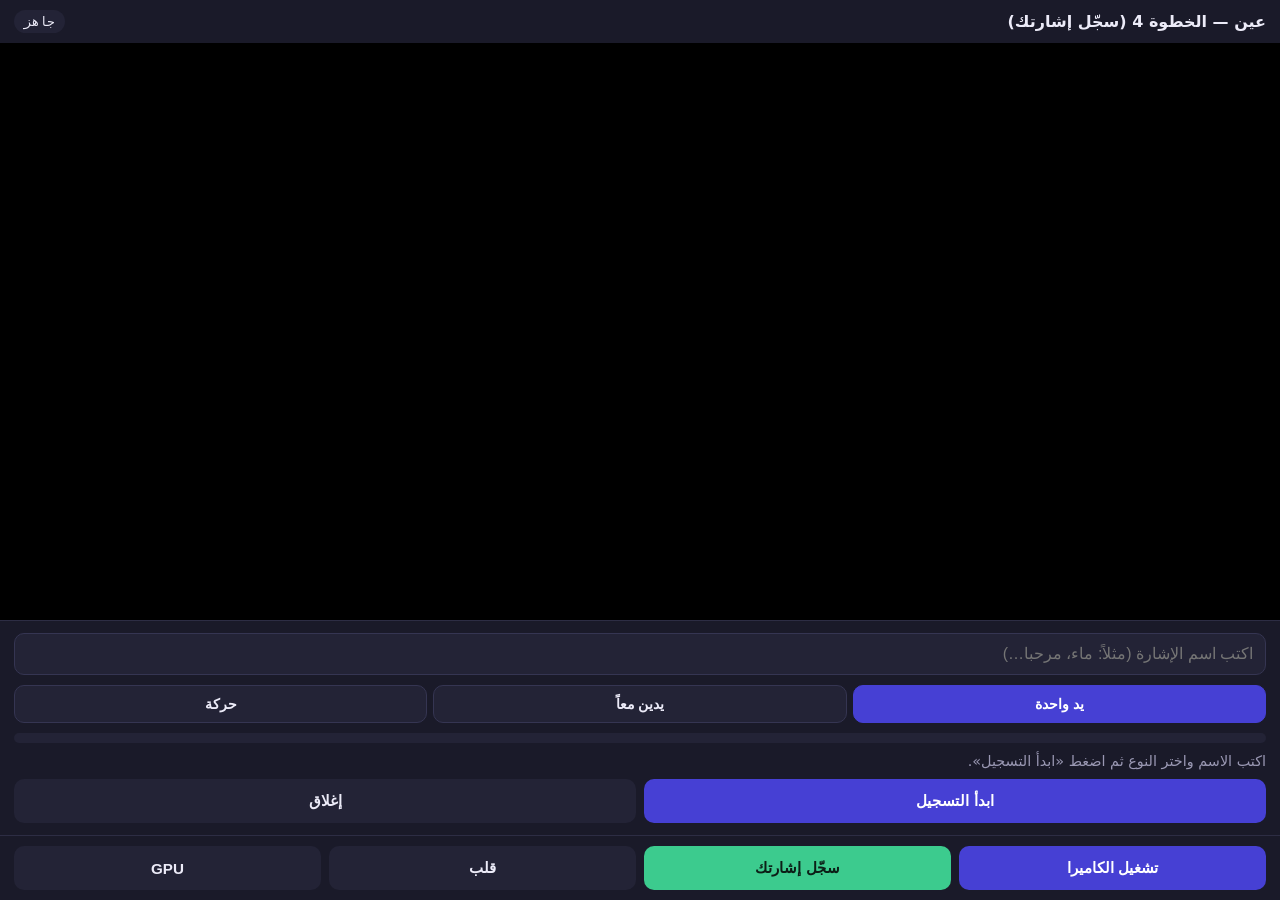
==== vision-preview.html @ af197f64 "feat(vision): port clean Ain-06 web vision engine (steps 1-4), 2H starter signs, and workspace skill" ====
<!doctype html>
<html lang="ar" dir="rtl">
<head>
  <meta charset="utf-8" />
  <meta name="viewport" content="width=device-width, initial-scale=1, viewport-fit=cover" />
  <title>عين — معاينة المحرك الجديد (الخطوة 4)</title>
  <style>
    :root { --bg:#101019; --surface:#1a1a29; --surface2:#232336; --ink:#ecebf8; --muted:#9a98b3; --accent:#4640d4; --ok:#3ccb8e; --bad:#ff7b60; }
    * { box-sizing:border-box; }
    body { margin:0; background:var(--bg); color:var(--ink); font-family:system-ui,-apple-system,'Segoe UI',sans-serif; display:flex; flex-direction:column; min-height:100dvh; }
    header { padding:10px 14px; display:flex; justify-content:space-between; align-items:center; background:var(--surface); gap:8px; }
    header h1 { margin:0; font-size:1rem; }
    .pill { background:var(--surface2); padding:4px 10px; border-radius:99px; font-size:.8rem; font-family:monospace; direction:ltr; }
    .stage { position:relative; flex:1; min-height:300px; background:#000; overflow:hidden; display:flex; align-items:center; justify-content:center; }
    video, canvas { position:absolute; inset:0; width:100%; height:100%; object-fit:contain; }
    .result-banner { position:absolute; bottom:16px; left:50%; transform:translateX(-50%); background:rgba(20,20,36,.88); border:2px solid var(--ok); padding:8px 20px; border-radius:16px; text-align:center; min-width:190px; pointer-events:none; }
    .result-word { font-size:1.7rem; font-weight:800; color:#fff; }
    .result-conf { font-size:.82rem; color:var(--ok); font-family:monospace; direction:ltr; }
    .no-hand-banner { position:absolute; bottom:16px; left:50%; transform:translateX(-50%); background:rgba(20,20,36,.88); border:1px solid #f0b429; color:#ffe6a7; padding:8px 16px; border-radius:14px; text-align:center; font-size:.95rem; font-weight:600; max-width:90%; pointer-events:none; }
    .countdown { position:absolute; font-size:5rem; font-weight:900; color:#fff; text-shadow:0 4px 20px rgba(0,0,0,.8); pointer-events:none; }
    .train-panel { background:var(--surface); border-top:1px solid #2d2d44; padding:12px 14px; display:flex; flex-direction:column; gap:10px; }
    .row { display:flex; gap:8px; align-items:center; }
    input[type="text"] { flex:1; min-height:42px; border-radius:10px; border:1px solid #353552; background:var(--surface2); color:var(--ink); padding:0 12px; font-size:1rem; }
    .seg { display:flex; gap:6px; }
    .seg button { flex:1; min-height:38px; font-size:.9rem; background:var(--surface2); color:var(--ink); border:1px solid #353552; }
    .seg button[aria-pressed="true"] { background:var(--accent); border-color:var(--accent); color:#fff; }
    .meter { height:10px; background:var(--surface2); border-radius:99px; overflow:hidden; }
    .meter > i { display:block; height:100%; width:0%; background:var(--ok); transition:width 60ms linear; }
    .hint { font-size:.9rem; color:var(--muted); margin:0; }
    footer { padding:10px 14px; display:flex; gap:8px; background:var(--surface); border-top:1px solid #2d2d44; }
    button { flex:1; min-height:44px; border:0; border-radius:10px; font-size:.95rem; font-weight:700; cursor:pointer; }
    .primary { background:var(--accent); color:#fff; }
    .ok { background:var(--ok); color:#0c1f17; }
    .ghost { background:var(--surface2); color:var(--ink); }
  </style>
</head>
<body>
  <header>
    <h1>عين — الخطوة 4 (سجّل إشارتك)</h1>
    <span class="pill" id="stats">جاهز</span>
  </header>
  <div class="stage">
    <video id="vid" playsinline muted></video>
    <canvas id="ov"></canvas>
    <div class="countdown" id="cdEl" hidden></div>
    <div class="result-banner" id="banner" hidden>
      <div class="result-word" id="wordEl">—</div>
      <div class="result-conf" id="confEl"></div>
    </div>
    <div class="no-hand-banner" id="noHandEl" hidden>لم يتم العثور على يد — أظهر يدك بوضوح أمام الكاميرا في إضاءة جيدة</div>
  </div>
  <section class="train-panel" id="trainPanel" hidden>
    <div class="row">
      <input type="text" id="signWord" placeholder="اكتب اسم الإشارة (مثلاً: ماء، مرحبا…)" />
    </div>
    <div class="seg" id="modeSeg">
      <button type="button" data-mode="one" aria-pressed="true">يد واحدة</button>
      <button type="button" data-mode="two" aria-pressed="false">يدين معاً</button>
      <button type="button" data-mode="motion" aria-pressed="false">حركة</button>
    </div>
    <div class="meter"><i id="progBar"></i></div>
    <p class="hint" id="trainHint">اكتب الاسم واختر النوع ثم اضغط «ابدأ التسجيل».</p>
    <div class="row">
      <button class="primary" id="recStartBtn">ابدأ التسجيل</button>
      <button class="ok" id="saveSignBtn" hidden>حفظ في الجهاز ✓</button>
      <button class="ghost" id="closeTrainBtn">إغلاق</button>
    </div>
  </section>
  <footer>
    <button class="primary" id="startBtn">تشغيل الكاميرا</button>
    <button class="ok" id="openTrainBtn">سجّل إشارتك</button>
    <button class="ghost" id="flipBtn">قلب</button>
    <button class="ghost" id="modeBtn">GPU</button>
  </footer>
  <script type="module">
    import { VisionCapture } from './js/vision/capture.js';
    import { VisionSmoother } from './js/vision/smooth.js';
    import { StaticClassifier, extractFeatures, fingerStates3 } from './js/vision/classify.js';
    import { SignTrainer } from './js/vision/train.js';
    import { Store } from './js/store.js';

    const stats = document.getElementById('stats');
    const startBtn = document.getElementById('startBtn');
    const flipBtn = document.getElementById('flipBtn');
    const modeBtn = document.getElementById('modeBtn');
    const openTrainBtn = document.getElementById('openTrainBtn');
    const trainPanel = document.getElementById('trainPanel');
    const signWord = document.getElementById('signWord');
    const modeSeg = document.getElementById('modeSeg');
    const progBar = document.getElementById('progBar');
    const trainHint = document.getElementById('trainHint');
    const recStartBtn = document.getElementById('recStartBtn');
    const saveSignBtn = document.getElementById('saveSignBtn');
    const closeTrainBtn = document.getElementById('closeTrainBtn');
    const cdEl = document.getElementById('cdEl');
    const banner = document.getElementById('banner');
    const wordEl = document.getElementById('wordEl');
    const confEl = document.getElementById('confEl');
    const noHandEl = document.getElementById('noHandEl');

    const smoother = new VisionSmoother(1.2, 8.0);
    const clf = new StaticClassifier({ k: 5, voteWindow: 5, confThreshold: 0.7 });
    const trainer = new SignTrainer();
    const store = new Store();

    let starterSigns = [];
    let userSigns = [];
    let recMode = 'one';
    let draftSign = null; // شاشة «جرّب الآن» قبل/بعد الحفظ

    function reloadClassifier(extra = null) {
      const all = [...starterSigns, ...userSigns, ...(extra ? [extra] : [])];
      clf.loadSigns(all);
    }

    (async () => {
      await store.open();
      try {
        const d = await fetch('./data/starter.json').then((r) => r.json());
        starterSigns = Array.isArray(d) ? d : (d.signs || []);
      } catch (_) {}
      userSigns = await store.allSigns();
      reloadClassifier();
    })();

    modeSeg.addEventListener('click', (e) => {
      const b = e.target.closest('button[data-mode]');
      if (!b) return;
      recMode = b.dataset.mode;
      modeSeg.querySelectorAll('button').forEach((x) => x.setAttribute('aria-pressed', String(x === b)));
    });

    const sleep = (ms) => new Promise((r) => setTimeout(r, ms));

    const cap = new VisionCapture(document.getElementById('vid'), document.getElementById('ov'), {
      fit: 'contain',
      transformHands: (hands, t) => smoother.smooth(hands, t),
      onStatus: (s) => { stats.textContent = s; },
      onFrame: (f) => {
        const labels = f.hands.map((h) => {
          if (!h.hand) return '?';
          return f.mirrored ? (h.hand === 'Left' ? 'R' : 'L') : (h.hand === 'Left' ? 'L' : 'R');
        }).join('+') || '-';
        stats.textContent = `${f.backend} · ${f.fps}fps · ${f.detectMs}ms · ${f.hands.length}H(${labels})`;
        modeBtn.textContent = f.backend || 'GPU';

        if (trainer.active) {
          noHandEl.hidden = true;
          const st = trainer.pushFrame(f);
          progBar.style.width = `${Math.round(st.progress * 100)}%`;
          trainHint.textContent = `${st.hint} (${st.count}/${st.target})`;
          if (st.done) {
            draftSign = trainer.buildSign(signWord.value);
            recStartBtn.disabled = false;
            if (draftSign) {
              reloadClassifier(draftSign);
              saveSignBtn.hidden = false;
              trainHint.textContent = `جرّب الآن! أرِ الكاميرا «${draftSign.word}» لترى الثقة الفورية، ثم اضغط «حفظ في الجهاز».`;
            } else {
              trainHint.textContent = 'عيّنات قليلة جداً — تأكد من ظهور اليد وأعد المحاولة.';
            }
          }
          return;
        }

        const pred = clf.predict(f.hands, f.aspect);
        const bits = f.hands[0] ? fingerStates3(extractFeatures(f.hands[0].lm, f.aspect)).join('') : '';
        if (!f.hands.length) {
          banner.hidden = true;
          noHandEl.hidden = false;
          noHandEl.textContent = (f.backend === 'GPU' && cap.isMobile && !cap._everSawHandOnGpu && !cap._manualBackend)
            ? 'جاري فحص اليد على GPU… لو لم تظهر سيتم التحويل تلقائياً إلى CPU'
            : 'لم يتم العثور على يد — أظهر يدك بوضوح أمام الكاميرا في إضاءة جيدة';
        } else if (pred.word) {
          noHandEl.hidden = true;
          banner.hidden = false;
          wordEl.textContent = pred.word;
          confEl.textContent = `${Math.round(pred.conf * 100)}% · ${bits}`;
        } else {
          noHandEl.hidden = true;
          banner.hidden = false;
          wordEl.textContent = 'غير معروف';
          confEl.textContent = bits;
        }
      },
    });

    startBtn.onclick = async () => {
      if (cap.running) { cap.stop(); smoother.reset(); clf.reset(); banner.hidden = true; noHandEl.hidden = true; startBtn.textContent = 'تشغيل الكاميرا'; stats.textContent = 'متوقف'; return; }
      startBtn.disabled = true;
      try { await cap.start(); startBtn.textContent = 'إيقاف'; }
      catch (e) { stats.textContent = 'خطأ: ' + (e.message || e); }
      finally { startBtn.disabled = false; }
    };
    flipBtn.onclick = () => { if (cap.running) { smoother.reset(); clf.reset(); cap.flip(); } };
    modeBtn.onclick = async () => {
      const next = (cap.backend || cap.preferredBackend) === 'GPU' ? 'CPU' : 'GPU';
      modeBtn.disabled = true;
      try { smoother.reset(); clf.reset(); await cap.setBackend(next); modeBtn.textContent = cap.backend || next; }
      finally { modeBtn.disabled = false; }
    };

    openTrainBtn.onclick = async () => {
      trainPanel.hidden = !trainPanel.hidden;
      if (!trainPanel.hidden && !cap.running) {
        try { await cap.start(); startBtn.textContent = 'إيقاف'; } catch (_) {}
      }
    };
    closeTrainBtn.onclick = () => {
      trainer.reset();
      draftSign = null;
      saveSignBtn.hidden = true;
      progBar.style.width = '0%';
      reloadClassifier();
      trainPanel.hidden = true;
    };

    recStartBtn.onclick = async () => {
      const w = signWord.value.trim();
      if (!w) { signWord.focus(); trainHint.textContent = 'اكتب اسم الإشارة أولاً.'; return; }
      if (!cap.running) await cap.start();
      draftSign = null;
      saveSignBtn.hidden = true;
      recStartBtn.disabled = true;
      progBar.style.width = '0%';
      for (const n of [3, 2, 1]) {
        cdEl.hidden = false;
        cdEl.textContent = String(n);
        trainHint.textContent = `استعد… ${n}`;
        await sleep(700);
      }
      cdEl.hidden = true;
      trainer.start(recMode);
    };

    saveSignBtn.onclick = async () => {
      if (!draftSign) return;
      await store.putSign(draftSign);
      userSigns = await store.allSigns();
      const savedWord = draftSign.word;
      draftSign = null;
      reloadClassifier();
      saveSignBtn.hidden = true;
      progBar.style.width = '0%';
      trainHint.textContent = `تم حفظ «${savedWord}» في الجهاز ✓ — جرّبها الآن مباشرة!`;
    };
  </script>
</body>
</html>
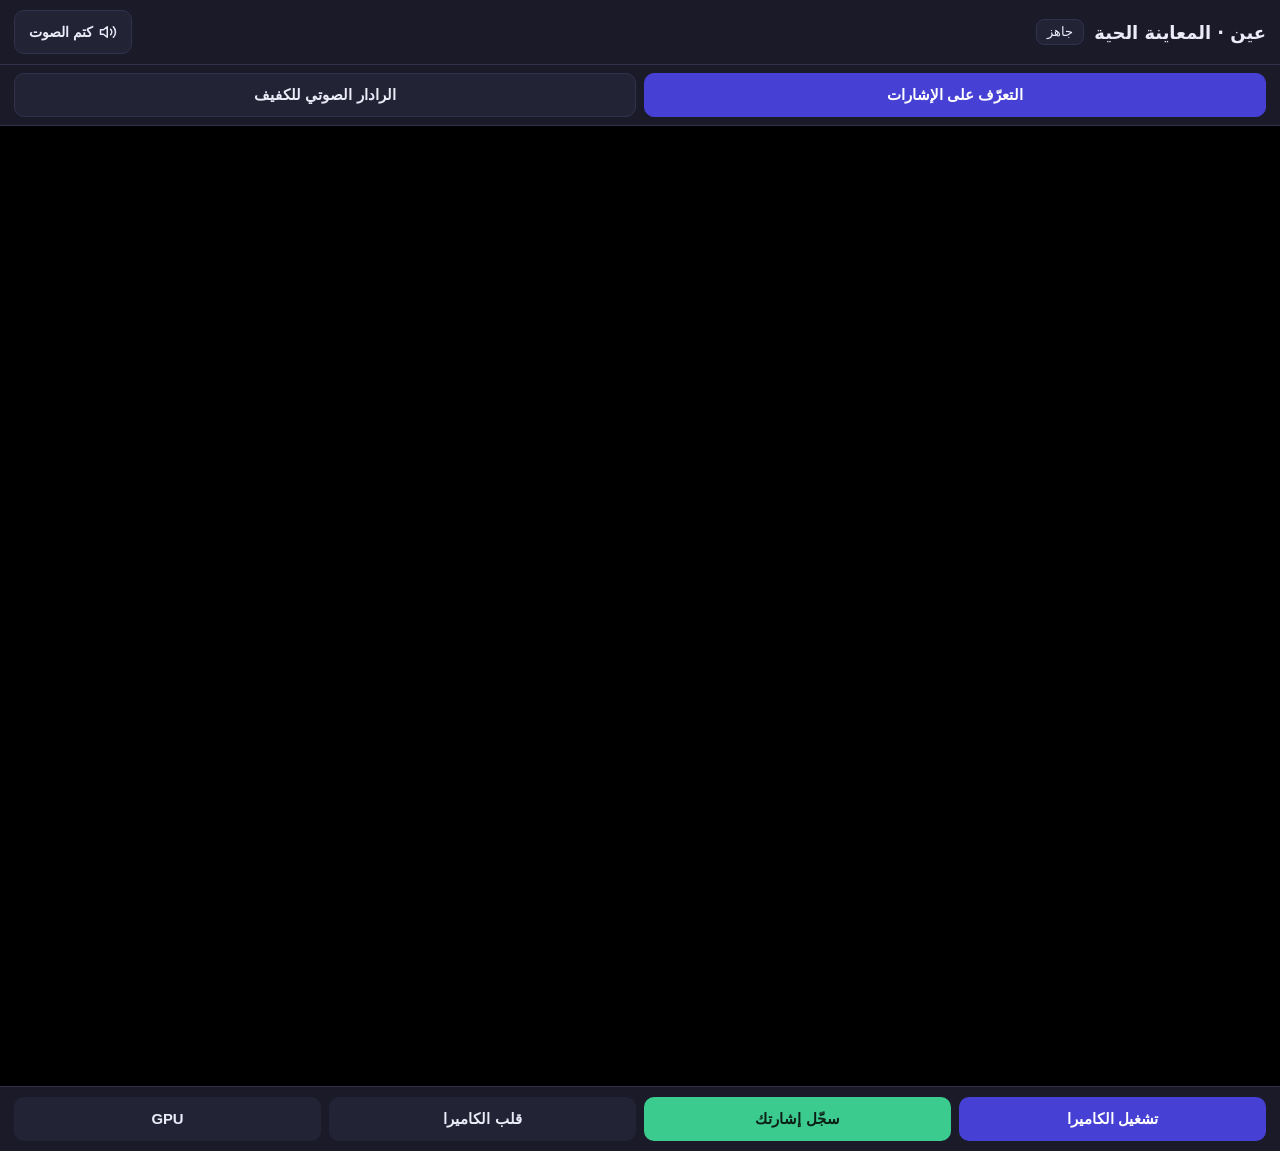
==== commit f5929c40: "feat(radar): add 3-zone audio radar with 8s change-only speech gate and mute to vision-preview" ====
--- a/vision-preview.html
+++ b/vision-preview.html
@@ -3,87 +3,427 @@
 <head>
   <meta charset="utf-8" />
   <meta name="viewport" content="width=device-width, initial-scale=1, viewport-fit=cover" />
-  <title>عين — معاينة المحرك الجديد (الخطوة 4)</title>
+  <title>عين: معاينة الإشارات والرادار الصوتي</title>
   <style>
-    :root { --bg:#101019; --surface:#1a1a29; --surface2:#232336; --ink:#ecebf8; --muted:#9a98b3; --accent:#4640d4; --ok:#3ccb8e; --bad:#ff7b60; }
-    * { box-sizing:border-box; }
-    body { margin:0; background:var(--bg); color:var(--ink); font-family:system-ui,-apple-system,'Segoe UI',sans-serif; display:flex; flex-direction:column; min-height:100dvh; }
-    header { padding:10px 14px; display:flex; justify-content:space-between; align-items:center; background:var(--surface); gap:8px; }
-    header h1 { margin:0; font-size:1rem; }
-    .pill { background:var(--surface2); padding:4px 10px; border-radius:99px; font-size:.8rem; font-family:monospace; direction:ltr; }
-    .stage { position:relative; flex:1; min-height:300px; background:#000; overflow:hidden; display:flex; align-items:center; justify-content:center; }
-    video, canvas { position:absolute; inset:0; width:100%; height:100%; object-fit:contain; }
-    .result-banner { position:absolute; bottom:16px; left:50%; transform:translateX(-50%); background:rgba(20,20,36,.88); border:2px solid var(--ok); padding:8px 20px; border-radius:16px; text-align:center; min-width:190px; pointer-events:none; }
-    .result-word { font-size:1.7rem; font-weight:800; color:#fff; }
-    .result-conf { font-size:.82rem; color:var(--ok); font-family:monospace; direction:ltr; }
-    .no-hand-banner { position:absolute; bottom:16px; left:50%; transform:translateX(-50%); background:rgba(20,20,36,.88); border:1px solid #f0b429; color:#ffe6a7; padding:8px 16px; border-radius:14px; text-align:center; font-size:.95rem; font-weight:600; max-width:90%; pointer-events:none; }
-    .countdown { position:absolute; font-size:5rem; font-weight:900; color:#fff; text-shadow:0 4px 20px rgba(0,0,0,.8); pointer-events:none; }
-    .train-panel { background:var(--surface); border-top:1px solid #2d2d44; padding:12px 14px; display:flex; flex-direction:column; gap:10px; }
-    .row { display:flex; gap:8px; align-items:center; }
-    input[type="text"] { flex:1; min-height:42px; border-radius:10px; border:1px solid #353552; background:var(--surface2); color:var(--ink); padding:0 12px; font-size:1rem; }
-    .seg { display:flex; gap:6px; }
-    .seg button { flex:1; min-height:38px; font-size:.9rem; background:var(--surface2); color:var(--ink); border:1px solid #353552; }
-    .seg button[aria-pressed="true"] { background:var(--accent); border-color:var(--accent); color:#fff; }
-    .meter { height:10px; background:var(--surface2); border-radius:99px; overflow:hidden; }
-    .meter > i { display:block; height:100%; width:0%; background:var(--ok); transition:width 60ms linear; }
-    .hint { font-size:.9rem; color:var(--muted); margin:0; }
-    footer { padding:10px 14px; display:flex; gap:8px; background:var(--surface); border-top:1px solid #2d2d44; }
-    button { flex:1; min-height:44px; border:0; border-radius:10px; font-size:.95rem; font-weight:700; cursor:pointer; }
-    .primary { background:var(--accent); color:#fff; }
-    .ok { background:var(--ok); color:#0c1f17; }
-    .ghost { background:var(--surface2); color:var(--ink); }
+    :root {
+      --bg: #101019;
+      --surface: #1a1a29;
+      --surface2: #232336;
+      --line: #32324d;
+      --ink: #ecebf8;
+      --muted: #9a98b3;
+      --accent: #4640d4;
+      --focus: #8d89ff;
+      --ok: #3ccb8e;
+      --ok-ink: #0c1f17;
+      --warn: #f0b429;
+      --warn-ink: #241900;
+      --bad: #ff7b60;
+      --bad-ink: #231012;
+    }
+    * { box-sizing: border-box; }
+    [hidden] { display: none !important; }
+    body {
+      margin: 0;
+      background: var(--bg);
+      color: var(--ink);
+      font-family: system-ui, -apple-system, 'Segoe UI', Tahoma, sans-serif;
+      display: flex;
+      flex-direction: column;
+      min-height: 100dvh;
+      overflow-x: hidden;
+    }
+    a[href], button, input[type="checkbox"], label[for] { cursor: pointer; }
+    :disabled, [disabled] { cursor: not-allowed; opacity: .55; }
+    button:focus-visible, input:focus-visible {
+      outline: 2px solid var(--focus);
+      outline-offset: 2px;
+    }
+    header {
+      padding: 10px 14px;
+      display: flex;
+      flex-wrap: wrap;
+      justify-content: space-between;
+      align-items: center;
+      background: var(--surface);
+      border-bottom: 1px solid var(--line);
+      gap: 8px;
+    }
+    .brand-row { display: flex; align-items: center; gap: 10px; min-width: 0; }
+    header h1 { margin: 0; font-size: clamp(.95rem, 2.5vw, 1.12rem); white-space: nowrap; }
+    .pill {
+      background: var(--surface2);
+      color: var(--ink);
+      border: 1px solid var(--line);
+      padding: 4px 10px;
+      border-radius: 8px;
+      font-size: .8rem;
+      font-family: ui-monospace, SFMono-Regular, Consolas, monospace;
+      direction: ltr;
+    }
+    .mute-btn {
+      display: inline-flex;
+      align-items: center;
+      justify-content: center;
+      gap: 6px;
+      min-height: 44px;
+      min-width: 44px;
+      padding: 0 14px;
+      border-radius: 10px;
+      border: 1px solid var(--line);
+      background: var(--surface2);
+      color: var(--ink);
+      font-size: .9rem;
+      font-weight: 700;
+      flex: 0 0 auto;
+    }
+    .mute-btn:hover:not(:disabled) { border-color: var(--focus); }
+    .mute-btn[aria-pressed="true"] {
+      background: var(--bad);
+      border-color: var(--bad);
+      color: var(--bad-ink);
+    }
+    .mute-btn svg { width: 18px; height: 18px; flex: none; }
+
+    nav.mode-switch {
+      display: flex;
+      gap: 8px;
+      padding: 8px 14px;
+      background: var(--surface);
+      border-bottom: 1px solid var(--line);
+    }
+    nav.mode-switch button {
+      flex: 1;
+      min-height: 44px;
+      border-radius: 10px;
+      border: 1px solid var(--line);
+      background: var(--surface2);
+      color: var(--ink);
+      font-size: .95rem;
+      font-weight: 700;
+    }
+    nav.mode-switch button[aria-pressed="true"] {
+      background: var(--accent);
+      border-color: var(--accent);
+      color: #ffffff;
+    }
+
+    main {
+      flex: 1;
+      display: flex;
+      flex-direction: column;
+      min-height: 0;
+    }
+    .stage {
+      position: relative;
+      flex: 1;
+      min-height: 260px;
+      aspect-ratio: 4 / 3;
+      max-height: 68dvh;
+      width: 100%;
+      background: #000000;
+      overflow: hidden;
+      display: flex;
+      align-items: center;
+      justify-content: center;
+    }
+    video, canvas {
+      position: absolute;
+      inset: 0;
+      width: 100%;
+      height: 100%;
+      object-fit: contain;
+    }
+    .result-banner {
+      position: absolute;
+      bottom: 16px;
+      left: 50%;
+      transform: translateX(-50%);
+      background: rgba(20, 20, 36, .92);
+      border: 2px solid var(--ok);
+      padding: 8px 20px;
+      border-radius: 14px;
+      text-align: center;
+      min-width: 190px;
+      pointer-events: none;
+    }
+    .result-word { font-size: 1.65rem; font-weight: 800; color: #ffffff; }
+    .result-conf { font-size: .82rem; color: var(--ok); font-family: ui-monospace, monospace; direction: ltr; }
+    .no-hand-banner {
+      position: absolute;
+      bottom: 16px;
+      left: 50%;
+      transform: translateX(-50%);
+      background: rgba(20, 20, 36, .92);
+      border: 1px solid var(--warn);
+      color: #ffe6a7;
+      padding: 8px 16px;
+      border-radius: 12px;
+      text-align: center;
+      font-size: .92rem;
+      font-weight: 600;
+      max-width: 92%;
+      pointer-events: none;
+    }
+    .countdown {
+      position: absolute;
+      font-size: 4.5rem;
+      font-weight: 900;
+      color: #ffffff;
+      text-shadow: 0 4px 20px rgba(0, 0, 0, .85);
+      pointer-events: none;
+    }
+
+    .panel {
+      background: var(--surface);
+      border-top: 1px solid var(--line);
+      padding: 12px 14px;
+      display: flex;
+      flex-direction: column;
+      gap: 10px;
+    }
+    .panel[hidden] { display: none !important; }
+    .radar-summary {
+      display: flex;
+      justify-content: space-between;
+      align-items: baseline;
+      gap: 12px;
+      flex-wrap: wrap;
+    }
+    .radar-label-caption { font-size: .82rem; color: var(--muted); display: block; }
+    .radar-target { font-size: clamp(1.1rem, 3vw, 1.35rem); font-weight: 800; color: var(--ink); }
+    .radar-dist { font-size: clamp(1.3rem, 3.6vw, 1.65rem); font-weight: 900; color: var(--ok); direction: rtl; }
+    .radar-dist[data-level="warn"] { color: var(--warn); }
+    .radar-dist[data-level="bad"] { color: var(--bad); }
+    .radar-guide {
+      margin: 0;
+      font-size: .94rem;
+      font-weight: 600;
+      color: var(--ink);
+      background: var(--surface2);
+      border: 1px solid var(--line);
+      border-radius: 10px;
+      padding: 8px 12px;
+    }
+    .zones-grid {
+      display: grid;
+      grid-template-columns: repeat(3, minmax(0, 1fr));
+      gap: 8px;
+    }
+    .zone-box {
+      background: var(--surface2);
+      border: 1.5px solid var(--line);
+      border-radius: 10px;
+      padding: 8px 6px;
+      text-align: center;
+      display: flex;
+      flex-direction: column;
+      gap: 2px;
+    }
+    .zone-box span { font-size: .8rem; color: var(--muted); }
+    .zone-box strong { font-size: .98rem; color: var(--ink); }
+    .zone-box[data-level="ok"] { border-color: var(--ok); }
+    .zone-box[data-level="warn"] { border-color: var(--warn); }
+    .zone-box[data-level="bad"] { border-color: var(--bad); }
+
+    .row { display: flex; flex-wrap: wrap; gap: 8px; align-items: center; }
+    .field-col { display: flex; flex-direction: column; gap: 4px; width: 100%; }
+    .field-col label { font-size: .86rem; font-weight: 700; color: var(--ink); }
+    input[type="text"] {
+      width: 100%;
+      min-height: 44px;
+      border-radius: 10px;
+      border: 1px solid var(--line);
+      background: var(--surface2);
+      color: var(--ink);
+      padding: 0 12px;
+      font-size: 1rem;
+    }
+    .seg { display: flex; flex-wrap: wrap; gap: 6px; }
+    .seg button {
+      flex: 1 1 90px;
+      min-height: 44px;
+      font-size: .9rem;
+      background: var(--surface2);
+      color: var(--ink);
+      border: 1px solid var(--line);
+      border-radius: 10px;
+      font-weight: 700;
+    }
+    .seg button[aria-pressed="true"] {
+      background: var(--accent);
+      border-color: var(--accent);
+      color: #ffffff;
+    }
+    .meter { height: 10px; background: var(--surface2); border-radius: 99px; overflow: hidden; }
+    .meter > i { display: block; height: 100%; width: 0%; background: var(--ok); transition: width 60ms linear; }
+    .hint { font-size: .9rem; color: var(--muted); margin: 0; }
+
+    footer {
+      padding: 10px 14px calc(10px + env(safe-area-inset-bottom, 0px));
+      display: flex;
+      flex-wrap: wrap;
+      gap: 8px;
+      background: var(--surface);
+      border-top: 1px solid var(--line);
+    }
+    button.act {
+      flex: 1 1 120px;
+      min-height: 44px;
+      border: 1px solid transparent;
+      border-radius: 10px;
+      font-size: .93rem;
+      font-weight: 700;
+      padding: 0 12px;
+    }
+    button.act:hover:not(:disabled), nav.mode-switch button:hover:not(:disabled), .seg button:hover:not(:disabled) {
+      filter: brightness(1.08);
+    }
+    button.act:active:not(:disabled), .mute-btn:active:not(:disabled) {
+      transform: translateY(1px);
+    }
+    .primary { background: var(--accent); color: #ffffff; }
+    .ok { background: var(--ok); color: var(--ok-ink); }
+    .ghost { background: var(--surface2); color: var(--ink); border-color: var(--line); }
+    .ghost[aria-pressed="true"] { border-color: var(--ok); color: var(--ok); }
+
+    @media (min-width: 760px) {
+      main {
+        display: grid;
+        grid-template-columns: minmax(0, 1.45fr) minmax(300px, 1fr);
+        align-items: stretch;
+      }
+      main.single-col {
+        grid-template-columns: minmax(0, 1fr);
+      }
+      .stage { max-height: none; min-height: 380px; }
+      .panel { border-top: 0; border-inline-start: 1px solid var(--line); justify-content: center; }
+    }
+    @media (max-width: 480px) {
+      header, nav.mode-switch, .panel, footer { padding-inline: 10px; }
+      button.act { flex: 1 1 calc(50% - 6px); }
+    }
+    @media (prefers-reduced-motion: reduce) {
+      *, *::before, *::after { transition: none !important; animation: none !important; }
+    }
   </style>
 </head>
 <body>
   <header>
-    <h1>عين — الخطوة 4 (سجّل إشارتك)</h1>
-    <span class="pill" id="stats">جاهز</span>
+    <div class="brand-row">
+      <h1>عين · المعاينة الحية</h1>
+      <span class="pill" id="stats">جاهز</span>
+    </div>
+    <button type="button" class="mute-btn" id="muteBtn" aria-pressed="false">
+      <svg id="muteIconOn" viewBox="0 0 24 24" fill="none" stroke="currentColor" stroke-width="2" stroke-linecap="round" stroke-linejoin="round" aria-hidden="true">
+        <polygon points="11 5 6 9 2 9 2 15 6 15 11 19 11 5"></polygon>
+        <path d="M15.54 8.46a5 5 0 0 1 0 7.07"></path>
+        <path d="M19.07 4.93a10 10 0 0 1 0 14.14"></path>
+      </svg>
+      <svg id="muteIconOff" viewBox="0 0 24 24" fill="none" stroke="currentColor" stroke-width="2" stroke-linecap="round" stroke-linejoin="round" aria-hidden="true" hidden>
+        <polygon points="11 5 6 9 2 9 2 15 6 15 11 19 11 5"></polygon>
+        <line x1="23" y1="9" x2="17" y2="15"></line>
+        <line x1="17" y1="9" x2="23" y2="15"></line>
+      </svg>
+      <span id="muteLabel">كتم الصوت</span>
+    </button>
   </header>
-  <div class="stage">
-    <video id="vid" playsinline muted></video>
-    <canvas id="ov"></canvas>
-    <div class="countdown" id="cdEl" hidden></div>
-    <div class="result-banner" id="banner" hidden>
-      <div class="result-word" id="wordEl">—</div>
-      <div class="result-conf" id="confEl"></div>
+
+  <nav class="mode-switch" aria-label="وضع المعاينة">
+    <button type="button" id="tabSigns" data-app-mode="signs" aria-pressed="true">التعرّف على الإشارات</button>
+    <button type="button" id="tabRadar" data-app-mode="radar" aria-pressed="false">الرادار الصوتي للكفيف</button>
+  </nav>
+
+  <main id="mainWrap" class="single-col">
+    <div class="stage">
+      <video id="vid" width="640" height="480" playsinline muted></video>
+      <canvas id="ov"></canvas>
+      <div class="countdown" id="cdEl" hidden></div>
+      <div class="result-banner" id="banner" hidden>
+        <div class="result-word" id="wordEl">...</div>
+        <div class="result-conf" id="confEl"></div>
+      </div>
+      <div class="no-hand-banner" id="noHandEl" hidden>لم يُعثر على يد: أظهر يدك بوضوح أمام الكاميرا في إضاءة جيدة</div>
     </div>
-    <div class="no-hand-banner" id="noHandEl" hidden>لم يتم العثور على يد — أظهر يدك بوضوح أمام الكاميرا في إضاءة جيدة</div>
-  </div>
-  <section class="train-panel" id="trainPanel" hidden>
-    <div class="row">
-      <input type="text" id="signWord" placeholder="اكتب اسم الإشارة (مثلاً: ماء، مرحبا…)" />
-    </div>
-    <div class="seg" id="modeSeg">
-      <button type="button" data-mode="one" aria-pressed="true">يد واحدة</button>
-      <button type="button" data-mode="two" aria-pressed="false">يدين معاً</button>
-      <button type="button" data-mode="motion" aria-pressed="false">حركة</button>
-    </div>
-    <div class="meter"><i id="progBar"></i></div>
-    <p class="hint" id="trainHint">اكتب الاسم واختر النوع ثم اضغط «ابدأ التسجيل».</p>
-    <div class="row">
-      <button class="primary" id="recStartBtn">ابدأ التسجيل</button>
-      <button class="ok" id="saveSignBtn" hidden>حفظ في الجهاز ✓</button>
-      <button class="ghost" id="closeTrainBtn">إغلاق</button>
-    </div>
-  </section>
+
+    <section class="panel" id="radarPanel" aria-label="لوحة الرادار الصوتي" hidden>
+      <div class="radar-summary">
+        <div>
+          <span class="radar-label-caption">العائق والاتجاه</span>
+          <div class="radar-target" id="radarTarget">في انتظار تشغيل الكاميرا</div>
+        </div>
+        <div>
+          <span class="radar-label-caption">المسافة التقديرية</span>
+          <div class="radar-dist" id="radarDist" data-level="ok">-- م</div>
+        </div>
+      </div>
+      <p class="radar-guide" id="radarGuide" aria-live="polite">شغّل الكاميرا ليبدأ مسح العوائق ثلاثي المناطق والتنبيه الصوتي.</p>
+      <div class="zones-grid" role="group" aria-label="قراءات المناطق الثلاث">
+        <div class="zone-box" id="zoneRight" data-level="ok"><span>يمين</span><strong>-- م</strong></div>
+        <div class="zone-box" id="zoneCenter" data-level="ok"><span>أمامك</span><strong>-- م</strong></div>
+        <div class="zone-box" id="zoneLeft" data-level="ok"><span>يسار</span><strong>-- م</strong></div>
+      </div>
+      <div class="row">
+        <button type="button" class="act primary" id="radarSpeakBtn">انطق المسافة الآن</button>
+      </div>
+      <div class="row">
+        <button type="button" class="act ghost" id="sonarBtn" aria-pressed="true">نبضات السونار: مفعّلة</button>
+        <button type="button" class="act ghost" id="torchBtn" aria-pressed="false">الكشاف</button>
+      </div>
+    </section>
+
+    <section class="panel" id="trainPanel" aria-label="تسجيل إشارة جديدة" hidden>
+      <div class="field-col">
+        <label for="signWord">اسم الإشارة الجديدة</label>
+        <input type="text" id="signWord" placeholder="مثال: ماء، مرحبا" />
+      </div>
+      <div class="seg" id="modeSeg" role="group" aria-label="نوع الإشارة">
+        <button type="button" data-mode="one" aria-pressed="true">يد واحدة</button>
+        <button type="button" data-mode="two" aria-pressed="false">يدان معاً</button>
+        <button type="button" data-mode="motion" aria-pressed="false">حركة</button>
+      </div>
+      <div class="meter"><i id="progBar"></i></div>
+      <p class="hint" id="trainHint">اكتب الاسم واختر النوع ثم اضغط «ابدأ التسجيل».</p>
+      <div class="row">
+        <button type="button" class="act primary" id="recStartBtn">ابدأ التسجيل</button>
+        <button type="button" class="act ok" id="saveSignBtn" hidden>حفظ في الجهاز</button>
+        <button type="button" class="act ghost" id="closeTrainBtn">إغلاق</button>
+      </div>
+    </section>
+  </main>
+
   <footer>
-    <button class="primary" id="startBtn">تشغيل الكاميرا</button>
-    <button class="ok" id="openTrainBtn">سجّل إشارتك</button>
-    <button class="ghost" id="flipBtn">قلب</button>
-    <button class="ghost" id="modeBtn">GPU</button>
+    <button type="button" class="act primary" id="startBtn">تشغيل الكاميرا</button>
+    <button type="button" class="act ok" id="openTrainBtn">سجّل إشارتك</button>
+    <button type="button" class="act ghost" id="flipBtn">قلب الكاميرا</button>
+    <button type="button" class="act ghost" id="modeBtn">GPU</button>
   </footer>
+
   <script type="module">
     import { VisionCapture } from './js/vision/capture.js';
     import { VisionSmoother } from './js/vision/smooth.js';
     import { StaticClassifier, extractFeatures, fingerStates3 } from './js/vision/classify.js';
     import { SignTrainer } from './js/vision/train.js';
+    import { RadarSpeechGate, SonarAudio, renderRadarOverlay } from './js/vision/radar.js';
+    import { RayEngine, formatDistanceAr } from './js/depth.js';
+    import { tts } from './js/speech.js';
+    import { sfx } from './js/sfx.js';
     import { Store } from './js/store.js';
 
+    const mainWrap = document.getElementById('mainWrap');
     const stats = document.getElementById('stats');
+    const muteBtn = document.getElementById('muteBtn');
+    const muteLabel = document.getElementById('muteLabel');
+    const muteIconOn = document.getElementById('muteIconOn');
+    const muteIconOff = document.getElementById('muteIconOff');
+    const tabSigns = document.getElementById('tabSigns');
+    const tabRadar = document.getElementById('tabRadar');
+
     const startBtn = document.getElementById('startBtn');
     const flipBtn = document.getElementById('flipBtn');
     const modeBtn = document.getElementById('modeBtn');
     const openTrainBtn = document.getElementById('openTrainBtn');
+
     const trainPanel = document.getElementById('trainPanel');
     const signWord = document.getElementById('signWord');
     const modeSeg = document.getElementById('modeSeg');
@@ -98,20 +438,71 @@
     const confEl = document.getElementById('confEl');
     const noHandEl = document.getElementById('noHandEl');
 
+    const radarPanel = document.getElementById('radarPanel');
+    const radarTarget = document.getElementById('radarTarget');
+    const radarDist = document.getElementById('radarDist');
+    const radarGuide = document.getElementById('radarGuide');
+    const zoneLeft = document.getElementById('zoneLeft');
+    const zoneCenter = document.getElementById('zoneCenter');
+    const zoneRight = document.getElementById('zoneRight');
+    const radarSpeakBtn = document.getElementById('radarSpeakBtn');
+    const sonarBtn = document.getElementById('sonarBtn');
+    const torchBtn = document.getElementById('torchBtn');
+
     const smoother = new VisionSmoother(1.2, 8.0);
     const clf = new StaticClassifier({ k: 5, voteWindow: 5, confThreshold: 0.7 });
     const trainer = new SignTrainer();
     const store = new Store();
-
+    const rayEngine = new RayEngine();
+    const radarGate = new RadarSpeechGate();
+    const sonar = new SonarAudio();
+
+    let appMode = 'signs'; // 'signs' | 'radar'
+    let isMuted = false;
+    let isTorchOn = false;
     let starterSigns = [];
     let userSigns = [];
     let recMode = 'one';
-    let draftSign = null; // شاشة «جرّب الآن» قبل/بعد الحفظ
+    let draftSign = null;
+    let lastSignWord = '';
+    let lastSignSpokenAt = -Infinity;
+    let latestRadarTarget = null;
+
+    function syncMainGrid() {
+      const hasOpenSidePanel = !radarPanel.hidden || !trainPanel.hidden;
+      mainWrap.classList.toggle('single-col', !hasOpenSidePanel);
+    }
+
+    function levelForDist(d) {
+      if (d < 0.95) return 'bad';
+      if (d < 2.0) return 'warn';
+      return 'ok';
+    }
+
+    function updateZoneBox(el, name, d) {
+      el.querySelector('strong').textContent = `${d.toFixed(1)} م`;
+      el.dataset.level = levelForDist(d);
+      el.setAttribute('aria-label', `${name}: ${formatDistanceAr(d)}`);
+    }
 
     function reloadClassifier(extra = null) {
       const all = [...starterSigns, ...userSigns, ...(extra ? [extra] : [])];
       clf.loadSigns(all);
     }
+
+    function setMuted(nextMuted) {
+      isMuted = !!nextMuted;
+      radarGate.setMuted(isMuted);
+      sonar.setMuted(isMuted);
+      sfx.setMuted(isMuted);
+      if (isMuted) tts.cancel();
+      muteBtn.setAttribute('aria-pressed', String(isMuted));
+      muteLabel.textContent = isMuted ? 'إلغاء الكتم' : 'كتم الصوت';
+      muteIconOn.hidden = isMuted;
+      muteIconOff.hidden = !isMuted;
+    }
+
+    muteBtn.onclick = () => setMuted(!isMuted);
 
     (async () => {
       await store.open();
@@ -137,6 +528,36 @@
       transformHands: (hands, t) => smoother.smooth(hands, t),
       onStatus: (s) => { stats.textContent = s; },
       onFrame: (f) => {
+        if (appMode === 'radar' || f.scanMode === 'radar') {
+          banner.hidden = true;
+          noHandEl.hidden = true;
+          const res = rayEngine.process(cap.video);
+          latestRadarTarget = res;
+          const gateRes = radarGate.update(res);
+          sonar.setTarget(res, radarGate.isPocketMode);
+
+          stats.textContent = `RADAR · ${f.fps}fps · ${res.dist.toFixed(1)}m`;
+
+          if (radarGate.isPocketMode) {
+            radarTarget.textContent = 'وضع الجيب (الكاميرا مغطاة)';
+            radarDist.textContent = '-- م';
+            radarDist.dataset.level = 'warn';
+            radarGuide.textContent = 'الكاميرا مغطاة في الظلام: تم تعليق التنبيهات الصوتية مؤقتاً.';
+          } else {
+            radarTarget.textContent = `${res.label || 'عائق'} (${res.dirAr})`;
+            radarDist.textContent = `${res.dist.toFixed(1)} م`;
+            radarDist.dataset.level = levelForDist(res.dist);
+            radarGuide.textContent = isMuted ? `${res.guidance} · (الصوت مكتوم)` : res.guidance;
+            updateZoneBox(zoneLeft, 'يسار', res.zones.left);
+            updateZoneBox(zoneCenter, 'أمامك', res.zones.center);
+            updateZoneBox(zoneRight, 'يمين', res.zones.right);
+          }
+
+          renderRadarOverlay(cap.ctx, f.cssW || 320, f.cssH || 240, res, f.mirrored);
+          void gateRes;
+          return;
+        }
+
         const labels = f.hands.map((h) => {
           if (!h.hand) return '?';
           return f.mirrored ? (h.hand === 'Left' ? 'R' : 'L') : (h.hand === 'Left' ? 'L' : 'R');
@@ -155,9 +576,9 @@
             if (draftSign) {
               reloadClassifier(draftSign);
               saveSignBtn.hidden = false;
-              trainHint.textContent = `جرّب الآن! أرِ الكاميرا «${draftSign.word}» لترى الثقة الفورية، ثم اضغط «حفظ في الجهاز».`;
+              trainHint.textContent = `جرّب الآن: أرِ الكاميرا «${draftSign.word}» لترى الثقة الفورية، ثم اضغط «حفظ في الجهاز».`;
             } else {
-              trainHint.textContent = 'عيّنات قليلة جداً — تأكد من ظهور اليد وأعد المحاولة.';
+              trainHint.textContent = 'عيّنات قليلة جداً، تأكد من ظهور اليد وأعد المحاولة.';
             }
           }
           return;
@@ -168,44 +589,193 @@
         if (!f.hands.length) {
           banner.hidden = true;
           noHandEl.hidden = false;
+          lastSignWord = '';
           noHandEl.textContent = (f.backend === 'GPU' && cap.isMobile && !cap._everSawHandOnGpu && !cap._manualBackend)
-            ? 'جاري فحص اليد على GPU… لو لم تظهر سيتم التحويل تلقائياً إلى CPU'
-            : 'لم يتم العثور على يد — أظهر يدك بوضوح أمام الكاميرا في إضاءة جيدة';
+            ? 'جارٍ فحص اليد على GPU، وعند التعذّر سيتم التحويل تلقائياً إلى CPU'
+            : 'لم يُعثر على يد: أظهر يدك بوضوح أمام الكاميرا في إضاءة جيدة';
         } else if (pred.word) {
           noHandEl.hidden = true;
           banner.hidden = false;
           wordEl.textContent = pred.word;
           confEl.textContent = `${Math.round(pred.conf * 100)}% · ${bits}`;
+          const nowMs = performance.now();
+          if (!isMuted && pred.word !== lastSignWord && nowMs - lastSignSpokenAt >= 1200) {
+            lastSignWord = pred.word;
+            lastSignSpokenAt = nowMs;
+            tts.speak(pred.word, { cancel: false });
+          }
         } else {
           noHandEl.hidden = true;
           banner.hidden = false;
           wordEl.textContent = 'غير معروف';
           confEl.textContent = bits;
+          lastSignWord = '';
         }
       },
     });
 
+    async function switchAppMode(nextMode) {
+      appMode = nextMode === 'radar' ? 'radar' : 'signs';
+      tabSigns.setAttribute('aria-pressed', String(appMode === 'signs'));
+      tabRadar.setAttribute('aria-pressed', String(appMode === 'radar'));
+
+      if (appMode === 'radar') {
+        trainPanel.hidden = true;
+        radarPanel.hidden = false;
+        openTrainBtn.hidden = true;
+        modeBtn.hidden = true;
+        banner.hidden = true;
+        noHandEl.hidden = true;
+        syncMainGrid();
+
+        sonar.unlock();
+        radarGate.reset();
+        rayEngine.start();
+        rayEngine.initDetector().catch(() => {});
+        await cap.setScanMode('radar');
+
+        if (cap.running) {
+          if (cap.facing !== 'environment') {
+            try { await cap.flip(); } catch (_) {}
+          }
+          sonar.start();
+        }
+      } else {
+        sonar.stop();
+        rayEngine.stop();
+        if (isTorchOn) {
+          try { await cap.stream?.getVideoTracks?.()?.[0]?.applyConstraints({ advanced: [{ torch: false }] }); } catch (_) {}
+          isTorchOn = false;
+          torchBtn.setAttribute('aria-pressed', 'false');
+        }
+        radarPanel.hidden = true;
+        openTrainBtn.hidden = false;
+        modeBtn.hidden = false;
+        syncMainGrid();
+
+        await cap.setScanMode('hands');
+        if (cap.running && cap.facing !== 'user') {
+          try { await cap.flip(); } catch (_) {}
+        }
+      }
+    }
+
+    tabSigns.onclick = () => switchAppMode('signs');
+    tabRadar.onclick = () => switchAppMode('radar');
+
     startBtn.onclick = async () => {
-      if (cap.running) { cap.stop(); smoother.reset(); clf.reset(); banner.hidden = true; noHandEl.hidden = true; startBtn.textContent = 'تشغيل الكاميرا'; stats.textContent = 'متوقف'; return; }
+      sonar.unlock();
+      if (cap.running) {
+        cap.stop();
+        sonar.stop();
+        smoother.reset();
+        clf.reset();
+        radarGate.reset();
+        banner.hidden = true;
+        noHandEl.hidden = true;
+        startBtn.textContent = 'تشغيل الكاميرا';
+        stats.textContent = 'متوقف';
+        if (appMode === 'radar') {
+          radarTarget.textContent = 'متوقف';
+          radarDist.textContent = '-- م';
+          radarGuide.textContent = 'اضغط «تشغيل الكاميرا» لاستئناف المسح.';
+        }
+        return;
+      }
       startBtn.disabled = true;
-      try { await cap.start(); startBtn.textContent = 'إيقاف'; }
-      catch (e) { stats.textContent = 'خطأ: ' + (e.message || e); }
-      finally { startBtn.disabled = false; }
-    };
-    flipBtn.onclick = () => { if (cap.running) { smoother.reset(); clf.reset(); cap.flip(); } };
+      try {
+        const desiredFacing = appMode === 'radar' ? 'environment' : 'user';
+        await cap.setScanMode(appMode === 'radar' ? 'radar' : 'hands');
+        await cap.start(desiredFacing);
+        startBtn.textContent = 'إيقاف الكاميرا';
+        if (appMode === 'radar') {
+          radarGate.reset();
+          sonar.start();
+        }
+      } catch (e) {
+        stats.textContent = 'خطأ: ' + (e.message || e);
+        if (appMode === 'radar') {
+          radarGuide.textContent = 'تعذّر الوصول إلى الكاميرا: تحقق من إذن المتصفح ثم أعد المحاولة.';
+        }
+      } finally {
+        startBtn.disabled = false;
+      }
+    };
+
+    flipBtn.onclick = async () => {
+      if (!cap.running) return;
+      smoother.reset();
+      clf.reset();
+      radarGate.reset();
+      await cap.flip();
+      if (appMode === 'radar') sonar.start();
+    };
+
     modeBtn.onclick = async () => {
       const next = (cap.backend || cap.preferredBackend) === 'GPU' ? 'CPU' : 'GPU';
       modeBtn.disabled = true;
-      try { smoother.reset(); clf.reset(); await cap.setBackend(next); modeBtn.textContent = cap.backend || next; }
-      finally { modeBtn.disabled = false; }
+      try {
+        smoother.reset();
+        clf.reset();
+        await cap.setBackend(next);
+        modeBtn.textContent = cap.backend || next;
+      } finally {
+        modeBtn.disabled = false;
+      }
+    };
+
+    radarSpeakBtn.onclick = () => {
+      sonar.unlock();
+      if (isMuted) {
+        radarGuide.textContent = 'الصوت مكتوم: اضغط «إلغاء الكتم» أعلى الصفحة لسماع التنبيه.';
+        return;
+      }
+      const target = latestRadarTarget || rayEngine.target || {
+        dist: 3.5, label: 'مسار سالك', dir: 'center', dirAr: 'أمامك', zones: { left: 3.5, center: 3.5, right: 3.5 },
+      };
+      radarGate.speakNow(target);
+    };
+
+    sonarBtn.onclick = () => {
+      sonar.unlock();
+      const next = !sonar.enabled;
+      sonar.setEnabled(next);
+      sonarBtn.setAttribute('aria-pressed', String(next));
+      sonarBtn.textContent = next ? 'نبضات السونار: مفعّلة' : 'نبضات السونار: متوقفة';
+    };
+
+    torchBtn.onclick = async () => {
+      if (!cap.stream) {
+        radarGuide.textContent = 'شغّل الكاميرا أولاً لتفعيل الكشاف.';
+        return;
+      }
+      const track = cap.stream.getVideoTracks?.()?.[0];
+      if (!track) return;
+      try {
+        const caps = track.getCapabilities?.();
+        if (caps && caps.torch) {
+          isTorchOn = !isTorchOn;
+          await track.applyConstraints({ advanced: [{ torch: isTorchOn }] });
+          torchBtn.setAttribute('aria-pressed', String(isTorchOn));
+        } else {
+          radarGuide.textContent = 'كشاف الهاتف غير مدعوم على هذا الجهاز أو المتصفح.';
+        }
+      } catch (_) {
+        radarGuide.textContent = 'تعذّر التحكم في الكشاف.';
+      }
     };
 
     openTrainBtn.onclick = async () => {
       trainPanel.hidden = !trainPanel.hidden;
+      syncMainGrid();
       if (!trainPanel.hidden && !cap.running) {
-        try { await cap.start(); startBtn.textContent = 'إيقاف'; } catch (_) {}
-      }
-    };
+        try {
+          await cap.start('user');
+          startBtn.textContent = 'إيقاف الكاميرا';
+        } catch (_) {}
+      }
+    };
+
     closeTrainBtn.onclick = () => {
       trainer.reset();
       draftSign = null;
@@ -213,12 +783,20 @@
       progBar.style.width = '0%';
       reloadClassifier();
       trainPanel.hidden = true;
+      syncMainGrid();
     };
 
     recStartBtn.onclick = async () => {
       const w = signWord.value.trim();
-      if (!w) { signWord.focus(); trainHint.textContent = 'اكتب اسم الإشارة أولاً.'; return; }
-      if (!cap.running) await cap.start();
+      if (!w) {
+        signWord.focus();
+        trainHint.textContent = 'اكتب اسم الإشارة أولاً.';
+        return;
+      }
+      if (!cap.running) {
+        await cap.start('user');
+        startBtn.textContent = 'إيقاف الكاميرا';
+      }
       draftSign = null;
       saveSignBtn.hidden = true;
       recStartBtn.disabled = true;
@@ -226,7 +804,7 @@
       for (const n of [3, 2, 1]) {
         cdEl.hidden = false;
         cdEl.textContent = String(n);
-        trainHint.textContent = `استعد… ${n}`;
+        trainHint.textContent = `استعد: ${n}`;
         await sleep(700);
       }
       cdEl.hidden = true;
@@ -242,7 +820,22 @@
       reloadClassifier();
       saveSignBtn.hidden = true;
       progBar.style.width = '0%';
-      trainHint.textContent = `تم حفظ «${savedWord}» في الجهاز ✓ — جرّبها الآن مباشرة!`;
+      trainHint.textContent = `تم حفظ «${savedWord}» في الجهاز، جرّبها الآن مباشرة.`;
+    };
+
+    if (location.hash === '#radar' || new URLSearchParams(location.search).get('mode') === 'radar') {
+      switchAppMode('radar');
+    }
+
+    window.__ainPreview = {
+      cap,
+      rayEngine,
+      radarGate,
+      sonar,
+      setMuted,
+      switchAppMode,
+      getMuted: () => isMuted,
+      getAppMode: () => appMode,
     };
   </script>
 </body>
